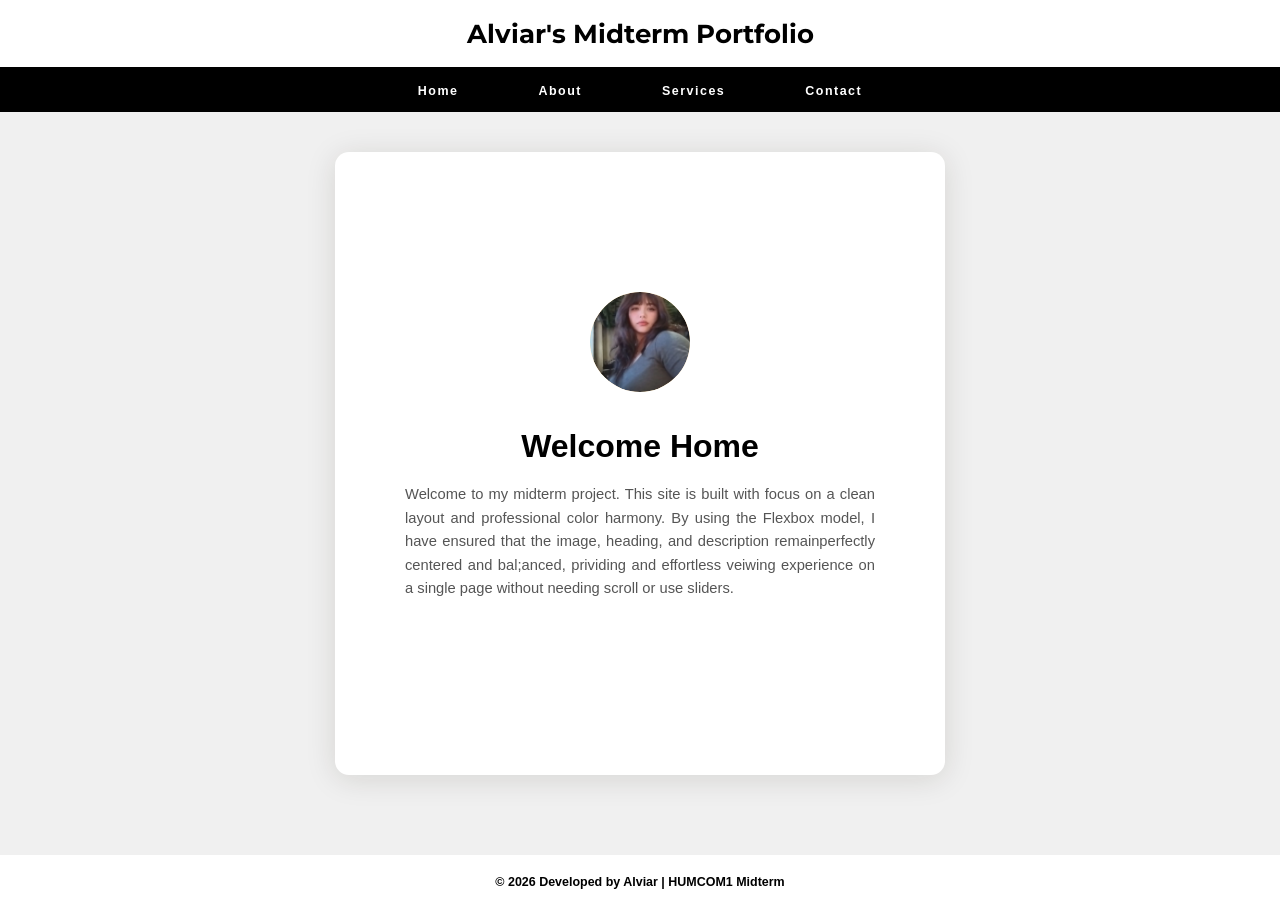
==== index.html @ e5d272a8 "Initial Commit" ====
<!DOCTYPE html>
<html lang="en">
<head>
  <meta charset="UTF-8" />
  <meta name="viewport" content="width=device-width, initial-scale=1.0"/>
  <title>Home | Midterm Portfolio</title>
  <link href="https://fonts.googleapis.com/css2?family=Playfair+Display:ital,wght@0,700;1,700&family=Montserrat:wght@400;600;700;800&family=Lato:ital,wght@0,400;1,400&display=swap" rel="stylesheet"/>
  <link rel="stylesheet" href="style.css"/>
</head>
<body>

  <header>
    </div>
    <h1>Alviar's Midterm Portfolio</h1>
  </header>

  <nav>
    <a href="index.html" class="active">Home</a>
    <a href="about.html">About</a>
    <a href="service.html">Services</a>
    <a href="contact.html">Contact</a>
  </nav>

  <main>
    <div class="wrapper">
      <div class="card hero-card">

        <div class="avatar-row">
          <div class="avatar">
            <img src="Arwen.webp" alt="ME"/>
          </div>
        </div>
        <h1>Welcome Home</h1><br>
        <p class="description">
        Welcome to my midterm project. This site is built with focus on a clean layout and professional color harmony. By using the Flexbox model, I have ensured that the image, heading, and description remainperfectly centered and bal;anced, prividing and effortless veiwing experience on a single page without needing scroll or use sliders.
        </p>
      </div>
    </div>
  </main>

  <footer>© 2026 Developed by Alviar | HUMCOM1 Midterm</footer>

</body>
</html>
---- style.css ----
*, *::before, *::after {
    box-sizing: border-box;
    margin: 0;
    padding: 0;
  }
  
  :root {
    --black: #000000;
    --dark: #ffffff;
    --gold: #000000;
    --bg: #f0f0f0;
    --white: #000000;
    --text: #000000;
    --words:#ffffff;
    --card-bg: #ffffff;
  }
  
  body {
    font-family: 'Segoe UI', 'Segoe UI', Tahoma, Geneva, Verdana,  sans-serif;
    background-color: var(--dark);
    color: var(--text);
    min-height: 100vh;
    justify-content: center;
    text-align:justify;
    text-justify: auto;
    display: flex;
    flex-direction: column;
    overflow-x: hidden;
  }
  
  main {
    flex: 1;
    background-color: var(--bg);
  }
  
  /* ── HEADER ── */
  header {
    background-color: var(--dark);
    padding: 18px 40px;
    display: flex;
    align-items: center;
    justify-content: center;
    gap: 16px;
    border-bottom: 3px solid var(--gold);
  }
  
  .logo-icon {
    width: 52px;
    height: 52px;
    border-radius: 50%;
    background: var(--gold);
    display: flex;
    align-items: center;
    justify-content: center;
    flex-shrink: 0;
    overflow: hidden;
  }
  
  .logo-icon img {
    width: 130%;
    height: 130%;
    object-fit: cover;
  }
  
  header h1 {
    font-family: 'Montserrat', sans-serif;
    font-weight: 700;
    font-size: 1.6rem;
    color: var(--white);
  }
  
  /* ── NAV ── */
  nav {
    background-color: var(--white);
    display: flex;
    justify-content: center;
    border-bottom: 2px solid var(--border);
  }
  
  nav a {
    display: inline-block;
    padding: 14px 40px;
    text-decoration: none;
    font-size: 0.78rem;
    font-weight: 700;
    letter-spacing: 0.12em;
    color: var(--words);
    position: relative;
    transition: color 0.2s;
  }
  
  nav a:hover {
    color: var(rgb(255, 255, 255));
  }
  
  nav a.active {
    color: var(rgb(255, 255, 255));
  }
  
  nav a.active::after {
    content: '';
    display: block;
    position: absolute;
    bottom: 0;
    left: 50%;
    transform: translateX(-50%);
    width: 60%;
    height: 3px;
    background: var(--white);
    border-radius: 2px 2px 0 0;
  }
  
  /* ── LAYOUT ── */
  .wrapper {
    padding: 40px 30px 80px;
    display: flex;
    justify-content: center;
  }
  
  .card {
    border-top: 6cap solid var(rgb(0, 0, 0));
    background: var(--card-bg);
    border-radius: 14px;
    padding: 140px 70px;
    max-width: 820px;
    width: 50%;
    box-shadow: 0 4px 30px rgba(39, 30, 17, 0.13);
    border: 1px solid var(--border);
  }
  
  /* ── AVATAR ── */
  .avatar {
    width: 100px;
    height: 100px;
    border-radius: 50%;
    border: 3px solid var(--orange);
    overflow: hidden;
    background: #ffe8c0;
    display: flex;
    align-items: center;
    justify-content: center;
  }
  
  .avatar img {
    width: 100%;
    height: 100%;
    object-fit: cover;
    border-radius: 50%;
    display: block;
  }
  
  .avatar-wrap {
    display: flex;
    justify-content: center;
    margin-bottom: 22px;
  }
  
  /* ── FOOTER ── */
  footer {
    border-top: 3px solid var(rgb(223, 223, 223));
    text-align: center;
    padding: 20px 40px;
    font-size: 0.78rem;
    color: var(--white);
    font-weight: 600;
    width: 100%;
  }
  
  /* ── BUTTON ── */
  .btn {
    display: inline-block;
    background: var(--dark);
    color: var(--white);
    text-decoration: none;
    font-size: 0.82rem;
    font-weight: 700;
    letter-spacing: 0.12em;
    text-transform: uppercase;
    padding: 14px 38px;
    border-radius: 50px;
    border: none;
    cursor: pointer;
    transition: background 0.2s, color 0.2s, transform 0.15s;
  }
  
  .btn:hover {
    background: var(--gold);
    color: var(--dark);
    transform: translateY(-1px);
  }
  
  /* ── HOME / HERO ── */
  .hero-card {
    text-align: center;
    max-width: 780px;
  }
  
  .hero-card h2 {
    font-family: 'Montserrat', sans-serif;
    font-weight: 800;
    font-size: 2.2rem;
    letter-spacing: 0.06em;
    text-transform: uppercase;
    color: var(--dark);
    margin-bottom: 10px;
  }
  
  .hero-card .tagline {
    font-family: 'Lato', sans-serif;
    font-style: italic;
    font-size: 1rem;
    color: var(--orange-dark);
    margin-bottom: 36px;
  }
  
  .avatar-row {
    display: flex;
    justify-content: center;
    gap: 12px;
    margin-bottom: 36px;
  }
  
  .hero-card .description {
    text-align: justify;
    font-size: 0.92rem;
    line-height: 1.6;
    color: #555;
    max-width: 560px;
    margin: 0 auto 34px;
  }
  
  /* ── ABOUT ── */
  .about-card h2 {
    font-family: 'Playfair Display', serif;
    font-weight: 700;
    font-style: italic;
    font-size: 1.5rem;
    text-align: center;
    color: var(--dark);
    margin-bottom: 24px;
  }
  
  .about-card p {
    text-align: justify;
    font-size: 0.88rem;
    line-height: 1.6;
    color: #444;
    margin-bottom: 16px;
  }
  
  .about-card p:last-child {
    margin-bottom: 0;
  }
  
  
  /* ── CONTACT ── */
  .contact-card .card-header {
    text-align: center;
    margin-bottom: 36px;
  }
  
  .contact-card .card-header h2 {
    font-family: 'Playfair Display', serif;
    font-weight: 700;
    font-style: italic;
    font-size: 1.5rem;
    color: var(--dark);
    margin-bottom: 8px;
  }
  
  .contact-card .card-header p {
    font-size: 0.85rem;
    color: #666;
  }
  
  .two-col {
    display: grid;
    grid-template-columns: 1fr 1.4fr;
    gap: 40px;
  }
  
  .contact-details h3 {
    font-size: 0.72rem;
    font-weight: 800;
    letter-spacing: 0.14em;
    text-transform: uppercase;
    color: var(--orange);
    margin-bottom: 20px;
  }
  
  .detail-block {
    margin-bottom: 20px;
  }
  
  .detail-block .label {
    font-size: 0.68rem;
    font-weight: 700;
    letter-spacing: 0.1em;
    text-transform: uppercase;
    color: var(--dark);
    margin-bottom: 4px;
  }
  
  .detail-block .value {
    font-size: 0.83rem;
    color: #555;
    line-height: 1.6;
  }
  
  .form-group {
    margin-bottom: 16px;
  }
  
  .form-group label {
    display: block;
    font-size: 0.68rem;
    font-weight: 700;
    letter-spacing: 0.1em;
    text-transform: uppercase;
    color: grey;
    margin-bottom: 5px;
  }
  
  .form-group input,
  .form-group textarea {
    width: 100%;
    padding: 10px 14px;
    border: 1px solid var(--border);
    border-radius: 6px;
    font-family: 'Montserrat', sans-serif;
    font-size: 0.85rem;
    color: #444;
    outline: none;
    transition: border-color 0.2s;
    background: var(--white);
  }
  
  .form-group input::placeholder,
  .form-group textarea::placeholder {
    color: #aaa;
  }
  
  .form-group input:focus,
  .form-group textarea:focus {
    border-color: var(--orange);
  }
  
  .form-group textarea {
    resize: vertical;
    min-height: 90px;
  }
  
  .btn-send {
    width: 100%;
    padding: 13px;
    background: var(--dark);
    color: var(--white);
    border: none;
    border-radius: 6px;
    cursor: pointer;
    font-family: 'Montserrat', sans-serif;
    font-size: 0.78rem;
    font-weight: 700;
    letter-spacing: 0.14em;
    text-transform: uppercase;
    transition: background 0.2s, color 0.2s, transform 0.15s;
    margin-top: 4px;
  }
  
  .btn-send:hover {
    background: var(--orange);
    color: var(--dark);
    transform: translateY(-1px);
  }
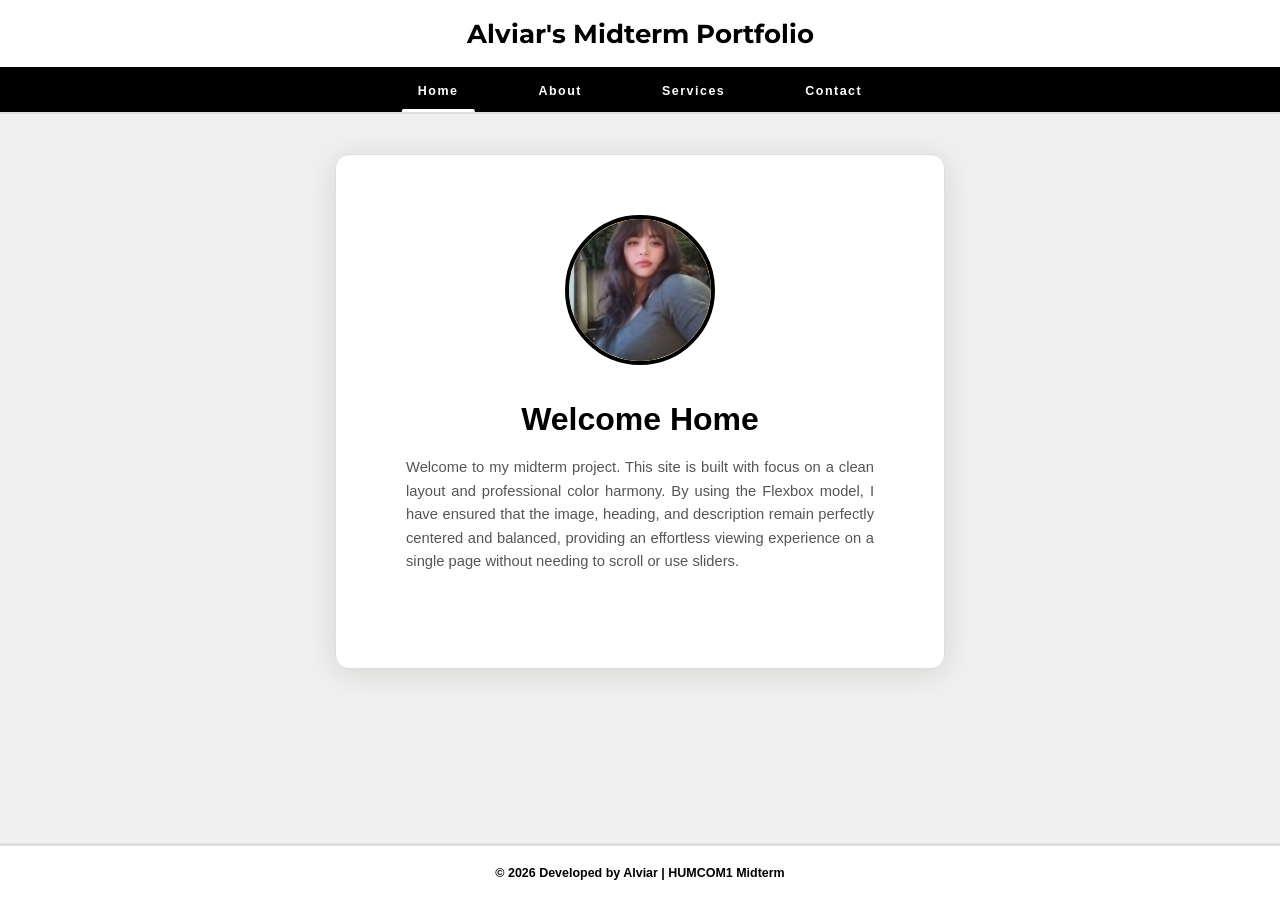
==== commit aa6b1e53: "Initial Commit" ====
--- a/index.html
+++ b/index.html
@@ -10,7 +10,6 @@
 <body>
 
   <header>
-    </div>
     <h1>Alviar's Midterm Portfolio</h1>
   </header>
 
@@ -32,7 +31,11 @@
         </div>
         <h1>Welcome Home</h1><br>
         <p class="description">
-        Welcome to my midterm project. This site is built with focus on a clean layout and professional color harmony. By using the Flexbox model, I have ensured that the image, heading, and description remainperfectly centered and bal;anced, prividing and effortless veiwing experience on a single page without needing scroll or use sliders.
+          Welcome to my midterm project. This site is built with focus on a clean layout
+          and professional color harmony. By using the Flexbox model, I have ensured that
+          the image, heading, and description remain perfectly centered and balanced,
+          providing an effortless viewing experience on a single page without needing to
+          scroll or use sliders.
         </p>
       </div>
     </div>
--- a/style.css
+++ b/style.css
@@ -1,374 +1,369 @@
 *, *::before, *::after {
-    box-sizing: border-box;
-    margin: 0;
-    padding: 0;
-  }
-  
-  :root {
-    --black: #000000;
-    --dark: #ffffff;
-    --gold: #000000;
-    --bg: #f0f0f0;
-    --white: #000000;
-    --text: #000000;
-    --words:#ffffff;
-    --card-bg: #ffffff;
-  }
-  
-  body {
-    font-family: 'Segoe UI', 'Segoe UI', Tahoma, Geneva, Verdana,  sans-serif;
-    background-color: var(--dark);
-    color: var(--text);
-    min-height: 100vh;
-    justify-content: center;
-    text-align:justify;
-    text-justify: auto;
-    display: flex;
-    flex-direction: column;
-    overflow-x: hidden;
-  }
-  
-  main {
-    flex: 1;
-    background-color: var(--bg);
-  }
-  
-  /* ── HEADER ── */
-  header {
-    background-color: var(--dark);
-    padding: 18px 40px;
-    display: flex;
-    align-items: center;
-    justify-content: center;
-    gap: 16px;
-    border-bottom: 3px solid var(--gold);
-  }
-  
-  .logo-icon {
-    width: 52px;
-    height: 52px;
-    border-radius: 50%;
-    background: var(--gold);
-    display: flex;
-    align-items: center;
-    justify-content: center;
-    flex-shrink: 0;
-    overflow: hidden;
-  }
-  
-  .logo-icon img {
-    width: 130%;
-    height: 130%;
-    object-fit: cover;
-  }
-  
-  header h1 {
-    font-family: 'Montserrat', sans-serif;
-    font-weight: 700;
-    font-size: 1.6rem;
-    color: var(--white);
-  }
-  
-  /* ── NAV ── */
-  nav {
-    background-color: var(--white);
-    display: flex;
-    justify-content: center;
-    border-bottom: 2px solid var(--border);
-  }
-  
-  nav a {
-    display: inline-block;
-    padding: 14px 40px;
-    text-decoration: none;
-    font-size: 0.78rem;
-    font-weight: 700;
-    letter-spacing: 0.12em;
-    color: var(--words);
-    position: relative;
-    transition: color 0.2s;
-  }
-  
-  nav a:hover {
-    color: var(rgb(255, 255, 255));
-  }
-  
-  nav a.active {
-    color: var(rgb(255, 255, 255));
-  }
-  
-  nav a.active::after {
-    content: '';
-    display: block;
-    position: absolute;
-    bottom: 0;
-    left: 50%;
-    transform: translateX(-50%);
-    width: 60%;
-    height: 3px;
-    background: var(--white);
-    border-radius: 2px 2px 0 0;
-  }
-  
-  /* ── LAYOUT ── */
-  .wrapper {
-    padding: 40px 30px 80px;
-    display: flex;
-    justify-content: center;
-  }
-  
-  .card {
-    border-top: 6cap solid var(rgb(0, 0, 0));
-    background: var(--card-bg);
-    border-radius: 14px;
-    padding: 140px 70px;
-    max-width: 820px;
-    width: 50%;
-    box-shadow: 0 4px 30px rgba(39, 30, 17, 0.13);
-    border: 1px solid var(--border);
-  }
-  
-  /* ── AVATAR ── */
-  .avatar {
-    width: 100px;
-    height: 100px;
-    border-radius: 50%;
-    border: 3px solid var(--orange);
-    overflow: hidden;
-    background: #ffe8c0;
-    display: flex;
-    align-items: center;
-    justify-content: center;
-  }
-  
-  .avatar img {
-    width: 100%;
-    height: 100%;
-    object-fit: cover;
-    border-radius: 50%;
-    display: block;
-  }
-  
-  .avatar-wrap {
-    display: flex;
-    justify-content: center;
-    margin-bottom: 22px;
-  }
-  
-  /* ── FOOTER ── */
-  footer {
-    border-top: 3px solid var(rgb(223, 223, 223));
-    text-align: center;
-    padding: 20px 40px;
-    font-size: 0.78rem;
-    color: var(--white);
-    font-weight: 600;
-    width: 100%;
-  }
-  
-  /* ── BUTTON ── */
-  .btn {
-    display: inline-block;
-    background: var(--dark);
-    color: var(--white);
-    text-decoration: none;
-    font-size: 0.82rem;
-    font-weight: 700;
-    letter-spacing: 0.12em;
-    text-transform: uppercase;
-    padding: 14px 38px;
-    border-radius: 50px;
-    border: none;
-    cursor: pointer;
-    transition: background 0.2s, color 0.2s, transform 0.15s;
-  }
-  
-  .btn:hover {
-    background: var(--gold);
-    color: var(--dark);
-    transform: translateY(-1px);
-  }
-  
-  /* ── HOME / HERO ── */
-  .hero-card {
-    text-align: center;
-    max-width: 780px;
-  }
-  
-  .hero-card h2 {
-    font-family: 'Montserrat', sans-serif;
-    font-weight: 800;
-    font-size: 2.2rem;
-    letter-spacing: 0.06em;
-    text-transform: uppercase;
-    color: var(--dark);
-    margin-bottom: 10px;
-  }
-  
-  .hero-card .tagline {
-    font-family: 'Lato', sans-serif;
-    font-style: italic;
-    font-size: 1rem;
-    color: var(--orange-dark);
-    margin-bottom: 36px;
-  }
-  
-  .avatar-row {
-    display: flex;
-    justify-content: center;
-    gap: 12px;
-    margin-bottom: 36px;
-  }
-  
-  .hero-card .description {
-    text-align: justify;
-    font-size: 0.92rem;
-    line-height: 1.6;
-    color: #555;
-    max-width: 560px;
-    margin: 0 auto 34px;
-  }
-  
-  /* ── ABOUT ── */
-  .about-card h2 {
-    font-family: 'Playfair Display', serif;
-    font-weight: 700;
-    font-style: italic;
-    font-size: 1.5rem;
-    text-align: center;
-    color: var(--dark);
-    margin-bottom: 24px;
-  }
-  
-  .about-card p {
-    text-align: justify;
-    font-size: 0.88rem;
-    line-height: 1.6;
-    color: #444;
-    margin-bottom: 16px;
-  }
-  
-  .about-card p:last-child {
-    margin-bottom: 0;
-  }
-  
-  
-  /* ── CONTACT ── */
-  .contact-card .card-header {
-    text-align: center;
-    margin-bottom: 36px;
-  }
-  
-  .contact-card .card-header h2 {
-    font-family: 'Playfair Display', serif;
-    font-weight: 700;
-    font-style: italic;
-    font-size: 1.5rem;
-    color: var(--dark);
-    margin-bottom: 8px;
-  }
-  
-  .contact-card .card-header p {
-    font-size: 0.85rem;
-    color: #666;
-  }
-  
-  .two-col {
-    display: grid;
-    grid-template-columns: 1fr 1.4fr;
-    gap: 40px;
-  }
-  
-  .contact-details h3 {
-    font-size: 0.72rem;
-    font-weight: 800;
-    letter-spacing: 0.14em;
-    text-transform: uppercase;
-    color: var(--orange);
-    margin-bottom: 20px;
-  }
-  
-  .detail-block {
-    margin-bottom: 20px;
-  }
-  
-  .detail-block .label {
-    font-size: 0.68rem;
-    font-weight: 700;
-    letter-spacing: 0.1em;
-    text-transform: uppercase;
-    color: var(--dark);
-    margin-bottom: 4px;
-  }
-  
-  .detail-block .value {
-    font-size: 0.83rem;
-    color: #555;
-    line-height: 1.6;
-  }
-  
-  .form-group {
-    margin-bottom: 16px;
-  }
-  
-  .form-group label {
-    display: block;
-    font-size: 0.68rem;
-    font-weight: 700;
-    letter-spacing: 0.1em;
-    text-transform: uppercase;
-    color: grey;
-    margin-bottom: 5px;
-  }
-  
-  .form-group input,
-  .form-group textarea {
-    width: 100%;
-    padding: 10px 14px;
-    border: 1px solid var(--border);
-    border-radius: 6px;
-    font-family: 'Montserrat', sans-serif;
-    font-size: 0.85rem;
-    color: #444;
-    outline: none;
-    transition: border-color 0.2s;
-    background: var(--white);
-  }
-  
-  .form-group input::placeholder,
-  .form-group textarea::placeholder {
-    color: #aaa;
-  }
-  
-  .form-group input:focus,
-  .form-group textarea:focus {
-    border-color: var(--orange);
-  }
-  
-  .form-group textarea {
-    resize: vertical;
-    min-height: 90px;
-  }
-  
-  .btn-send {
-    width: 100%;
-    padding: 13px;
-    background: var(--dark);
-    color: var(--white);
-    border: none;
-    border-radius: 6px;
-    cursor: pointer;
-    font-family: 'Montserrat', sans-serif;
-    font-size: 0.78rem;
-    font-weight: 700;
-    letter-spacing: 0.14em;
-    text-transform: uppercase;
-    transition: background 0.2s, color 0.2s, transform 0.15s;
-    margin-top: 4px;
-  }
-  
-  .btn-send:hover {
-    background: var(--orange);
-    color: var(--dark);
-    transform: translateY(-1px);
-  }+  box-sizing: border-box;
+  margin: 0;
+  padding: 0;
+}
+
+:root {
+  --black: #000000;
+  --dark: #ffffff;
+  --gold: #000000;
+  --bg: #f0f0f0;
+  --white: #000000;
+  --text: #000000;
+  --words: #ffffff;
+  --card-bg: #ffffff;
+  --border: #dddddd;
+}
+
+body {
+  font-family: 'Segoe UI', Tahoma, Geneva, Verdana, sans-serif;
+  background-color: var(--dark);
+  color: var(--text);
+  min-height: 100vh;
+  justify-content: center;
+  text-align: justify;
+  text-justify: auto;
+  display: flex;
+  flex-direction: column;
+  overflow-x: hidden;
+}
+
+main {
+  flex: 1;
+  background-color: var(--bg);
+}
+
+/* ── HEADER ── */
+header {
+  background-color: var(--dark);
+  padding: 18px 40px;
+  display: flex;
+  align-items: center;
+  justify-content: center;
+  gap: 16px;
+  border-bottom: 3px solid var(--gold);
+}
+
+.logo-icon {
+  width: 52px;
+  height: 52px;
+  border-radius: 50%;
+  background: var(--gold);
+  display: flex;
+  align-items: center;
+  justify-content: center;
+  flex-shrink: 0;
+  overflow: hidden;
+}
+
+.logo-icon img {
+  width: 130%;
+  height: 130%;
+  object-fit: cover;
+}
+
+header h1 {
+  font-family: 'Montserrat', sans-serif;
+  font-weight: 700;
+  font-size: 1.6rem;
+  color: var(--white);
+}
+
+/* ── NAV ── */
+nav {
+  background-color: var(--white);
+  display: flex;
+  justify-content: center;
+  border-bottom: 2px solid var(--border);
+}
+
+nav a {
+  display: inline-block;
+  padding: 14px 40px;
+  text-decoration: none;
+  font-size: 0.78rem;
+  font-weight: 700;
+  letter-spacing: 0.12em;
+  color: var(--words);
+  position: relative;
+  transition: color 0.2s;
+}
+
+nav a:hover {
+  color: #ffffff;
+}
+
+nav a.active {
+  color: #ffffff;
+}
+
+nav a.active::after {
+  content: '';
+  display: block;
+  position: absolute;
+  bottom: 0;
+  left: 50%;
+  transform: translateX(-50%);
+  width: 60%;
+  height: 3px;
+  background: #ffffff;
+  border-radius: 2px 2px 0 0;
+}
+
+/* ── LAYOUT ── */
+.wrapper {
+  padding: 40px 30px 80px;
+  display: flex;
+  justify-content: center;
+}
+
+.card {
+  background: var(--card-bg);
+  border-radius: 14px;
+  padding: 60px 70px;
+  max-width: 820px;
+  width: 50%;
+  box-shadow: 0 4px 30px rgba(39, 30, 17, 0.13);
+  border: 1px solid var(--border);
+}
+
+/* ── AVATAR ── */
+.avatar {
+  width: 150px;
+  height: 150px;
+  border-radius: 50%;
+  border: 4px solid #000000;
+  overflow: hidden;
+  background: #ffe8c0;
+  display: flex;
+  align-items: center;
+  justify-content: center;
+}
+
+.avatar img {
+  width: 100%;
+  height: 100%;
+  object-fit: cover;
+  border-radius: 50%;
+  display: block;
+}
+
+.avatar-wrap {
+  display: flex;
+  justify-content: center;
+  margin-bottom: 22px;
+}
+
+/* ── FOOTER ── */
+footer {
+  border-top: 3px solid #dfdfdf;
+  text-align: center;
+  padding: 20px 40px;
+  font-size: 0.78rem;
+  color: var(--white);
+  font-weight: 600;
+  width: 100%;
+}
+
+/* ── BUTTON ── */
+.btn {
+  display: inline-block;
+  background: var(--dark);
+  color: var(--white);
+  text-decoration: none;
+  font-size: 0.82rem;
+  font-weight: 700;
+  letter-spacing: 0.12em;
+  text-transform: uppercase;
+  padding: 14px 38px;
+  border-radius: 50px;
+  border: none;
+  cursor: pointer;
+  transition: background 0.2s, color 0.2s, transform 0.15s;
+}
+
+.btn:hover {
+  background: var(--gold);
+  color: var(--dark);
+  transform: translateY(-1px);
+}
+
+/* ── HOME / HERO ── */
+.hero-card {
+  text-align: center;
+  max-width: 780px;
+}
+
+.hero-card h2 {
+  font-family: 'Montserrat', sans-serif;
+  font-weight: 800;
+  font-size: 2.2rem;
+  letter-spacing: 0.06em;
+  text-transform: uppercase;
+  color: var(--dark);
+  margin-bottom: 10px;
+}
+
+.hero-card .tagline {
+  font-family: 'Lato', sans-serif;
+  font-style: italic;
+  font-size: 1rem;
+  margin-bottom: 36px;
+}
+
+.avatar-row {
+  display: flex;
+  justify-content: center;
+  gap: 12px;
+  margin-bottom: 36px;
+}
+
+.hero-card .description {
+  text-align: justify;
+  font-size: 0.92rem;
+  line-height: 1.6;
+  color: #555;
+  max-width: 560px;
+  margin: 0 auto 34px;
+}
+
+/* ── ABOUT ── */
+.about-card h2 {
+  font-family: 'Playfair Display', serif;
+  font-weight: 700;
+  font-style: italic;
+  font-size: 1.5rem;
+  text-align: center;
+  color: var(--dark);
+  margin-bottom: 24px;
+}
+
+.about-card p {
+  text-align: justify;
+  font-size: 0.88rem;
+  line-height: 1.6;
+  color: #444;
+  margin-bottom: 16px;
+}
+
+.about-card p:last-child {
+  margin-bottom: 0;
+}
+
+/* ── CONTACT ── */
+.contact-form {
+  max-width: 480px;
+  margin: 0 auto;
+  text-align: left;
+}
+
+.contact-card .card-header {
+  text-align: center;
+  margin-bottom: 36px;
+}
+
+.contact-card .card-header h2 {
+  font-family: 'Playfair Display', serif;
+  font-weight: 700;
+  font-style: italic;
+  font-size: 1.5rem;
+  color: var(--dark);
+  margin-bottom: 8px;
+}
+
+.contact-card .card-header p {
+  font-size: 0.85rem;
+  color: #666;
+}
+
+.two-col {
+  display: grid;
+  grid-template-columns: 1fr 1.4fr;
+  gap: 40px;
+}
+
+.detail-block {
+  margin-bottom: 20px;
+}
+
+.detail-block .label {
+  font-size: 0.68rem;
+  font-weight: 700;
+  letter-spacing: 0.1em;
+  text-transform: uppercase;
+  color: var(--dark);
+  margin-bottom: 4px;
+}
+
+.detail-block .value {
+  font-size: 0.83rem;
+  color: #555;
+  line-height: 1.6;
+}
+
+.form-group {
+  margin-bottom: 16px;
+}
+
+.form-group label {
+  display: block;
+  font-size: 0.68rem;
+  font-weight: 700;
+  letter-spacing: 0.1em;
+  text-transform: uppercase;
+  color: grey;
+  margin-bottom: 5px;
+}
+
+.form-group input,
+.form-group textarea {
+  width: 100%;
+  padding: 10px 14px;
+  border: 1px solid var(--border);
+  border-radius: 6px;
+  font-family: 'Montserrat', sans-serif;
+  font-size: 0.85rem;
+  color: #444;
+  outline: none;
+  transition: border-color 0.2s;
+  background: var(--card-bg);
+}
+
+.form-group input::placeholder,
+.form-group textarea::placeholder {
+  color: #aaa;
+}
+
+.form-group input:focus,
+.form-group textarea:focus {
+  border-color: #888;
+}
+
+.form-group textarea {
+  resize: vertical;
+  min-height: 90px;
+}
+
+.btn-send {
+  width: 100%;
+  padding: 13px;
+  background: var(--dark);
+  color: var(--words);
+  border: none;
+  border-radius: 6px;
+  cursor: pointer;
+  font-family: 'Montserrat', sans-serif;
+  font-size: 0.78rem;
+  font-weight: 700;
+  letter-spacing: 0.14em;
+  text-transform: uppercase;
+  transition: background 0.2s, color 0.2s, transform 0.15s;
+  margin-top: 4px;
+}
+
+.btn-send:hover {
+  background: #333;
+  color: #ffffff;
+  transform: translateY(-1px);
+}
